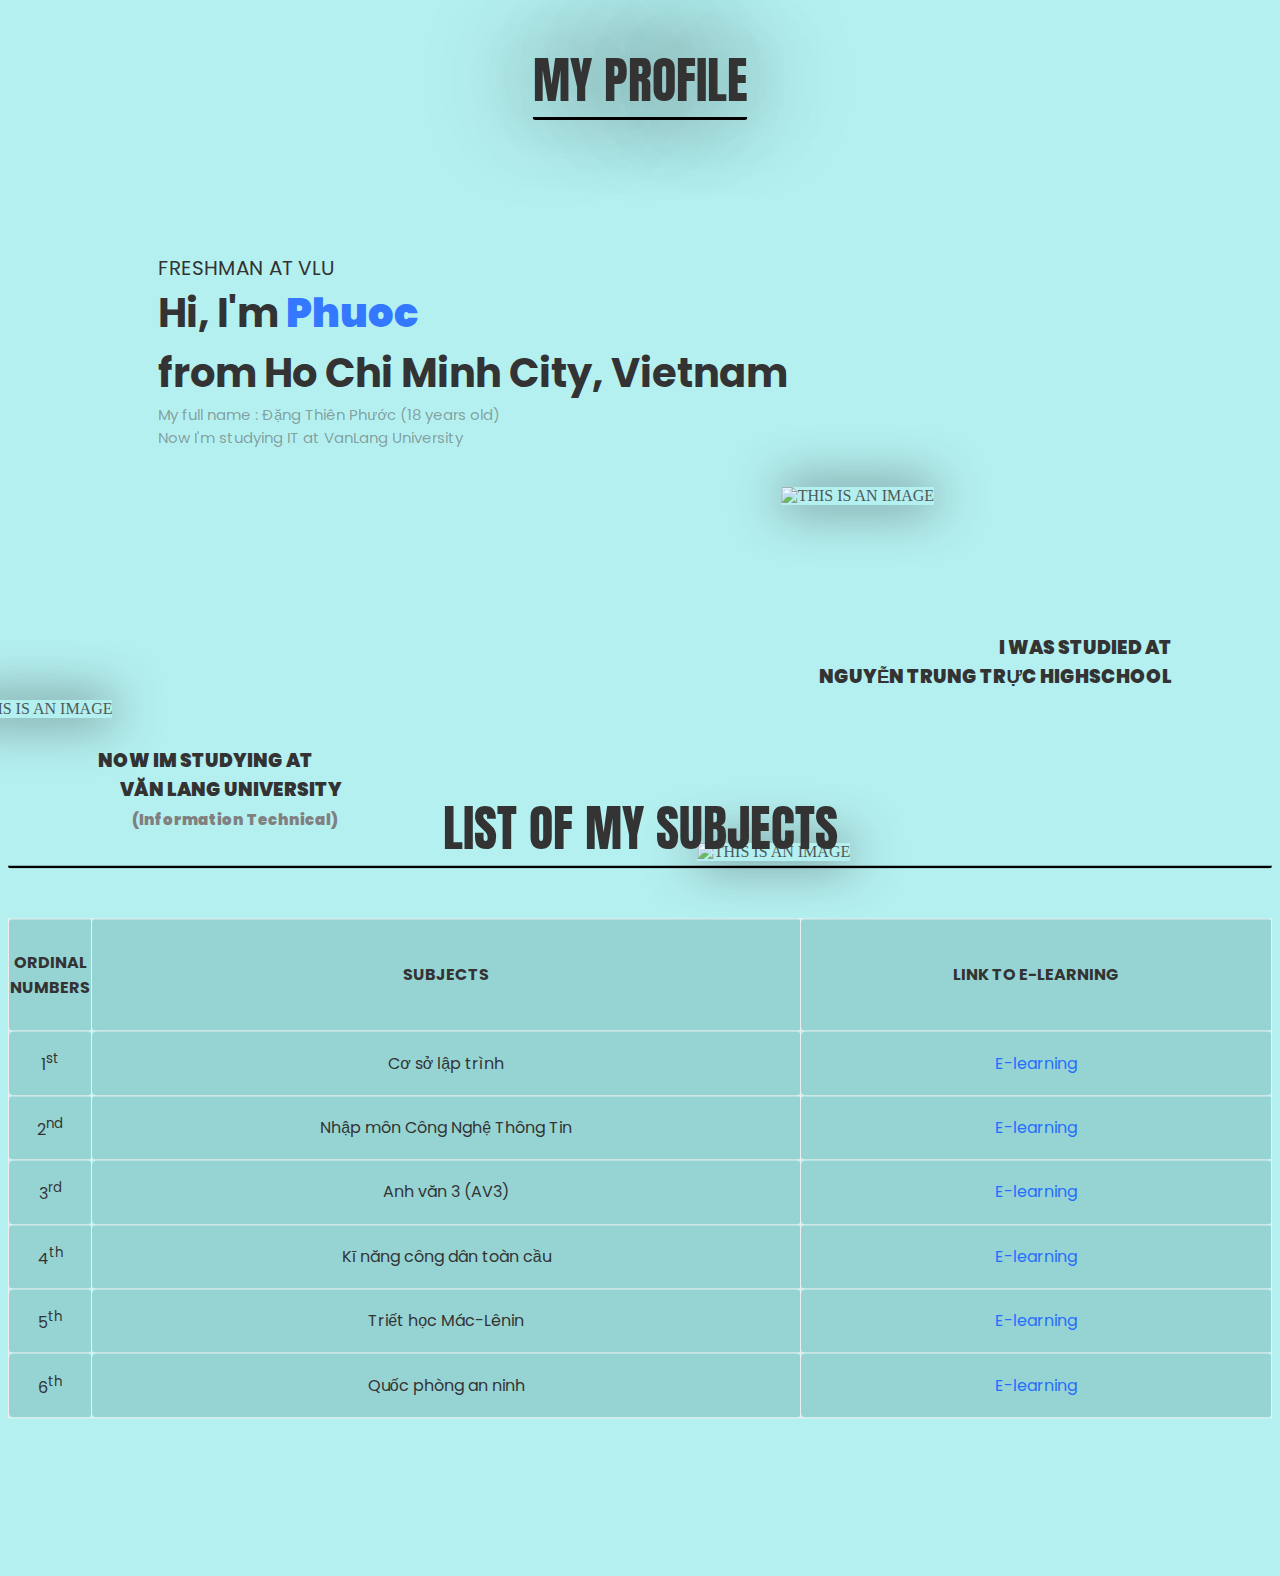
==== profile.html @ ff58c864 "upload source code" ====
<!DOCTYPE html>
<html lang="en">
<head>
    <meta charset="UTF-8">
    <meta http-equiv="X-UA-Compatible" content="IE=edge">
    <meta name="viewport" content="width=device-width, initial-scale=1.0">
    <title>Document</title>
    <script src="https://kit.fontawesome.com/4dc89895ad.js" crossorigin="anonymous"></script>
    <link rel="stylesheet" href="profile.css">
    <link rel="preconnect" href="https://fonts.googleapis.com">
    <link rel="preconnect" href="https://fonts.gstatic.com" crossorigin>
    <link href="https://fonts.googleapis.com/css2?family=Fasthand&family=Poppins&family=Trispace&display=swap" rel="stylesheet">
    <link rel="preconnect" href="https://fonts.googleapis.com">
    <link rel="preconnect" href="https://fonts.gstatic.com" crossorigin>
    <link href="https://fonts.googleapis.com/css2?family=Anton&family=Fasthand&family=Poppins&family=Trispace&display=swap" rel="stylesheet">
</head>
<body>
    <div class="container">
        <h1 class="title1">MY PROFILE</h1>
        <div class="introduceMyself">
            <span class="position">FRESHMAN AT VLU</span><br>
            <span class="aboutMe"><b> Hi, I'm <span class="changeColorName"><b> Phuoc</b></span> <br>from Ho Chi Minh City, Vietnam</b></span><br>
            <span class="details">My full name : Đặng Thiên Phước (18 years old) <br> Now I'm studying IT at VanLang University</span><br>
            <a href="https://www.facebook.com/profile.php?id=100012399940128" class="facebook"><i class="fa-brands fa-facebook"></i></a>
            <a href="https://www.instagram.com/dthien_fuoc/"class="instagram"><i class="fa-brands fa-instagram"></i></a>
        </div>
        <img src="/image/me.jpg" alt="THIS IS AN IMAGE" class="me">
        <div class="highschool">
            <h3><b>I WAS STUDIED AT <br> NGUYỄN TRUNG TRỰC HIGHSCHOOL</b></h3>
            <img src="/image/highshool.jpg" alt="THIS IS AN IMAGE " class="img-highschool">
        </div>
        <div class="university">
            <h3><b> NOW IM STUDYING AT <br> &emsp; VĂN LANG UNIVERSITY <br>&emsp; &ensp;<span class="changeColor"> (Information Technical)</span></b></h3>
            <img src="/image/university.jpg" alt="THIS IS AN IMAGE" class="img-university">
        </div>
        <div class="list">
            <h3 class="title2">LIST OF MY SUBJECTS</h3>
            <table>
                <tr>
                    <th class="column1">ORDINAL NUMBERS</th>
                    <th>SUBJECTS</th>
                    <th>LINK TO E-LEARNING</th>
                </tr>
                <tr>
                    <td class="column1">1<sup>st</sup></td>
                    <td>Cơ sở lập trình</td>
                    <td><a href="https://elearning.vanlanguni.edu.vn/course/view.php?id=14275" target="_blank">E-learning</a></td>
                </tr>
                <tr>
                    <td class="column1">2<sup>nd</sup></td>
                    <td>Nhập môn Công Nghệ Thông Tin</td>
                    <td><a href="https://elearning.vanlanguni.edu.vn/course/view.php?id=14274" target="_blank">E-learning</a></td>
                    
                </tr>
                <tr>
                    <td class="column1">3<sup>rd</sup></td>
                    <td>Anh văn 3 (AV3)</td>
                    <td><a href="https://elearning.vanlanguni.edu.vn/course/view.php?id=16504" target="_blank">E-learning</a></td>
                </tr>
                <tr>
                    <td class="column1">4<sup>th</sup></td>
                    <td>Kĩ năng công dân toàn cầu</td>
                    <td><a href="https://elearning.vanlanguni.edu.vn/course/view.php?id=16314" target="_blank">E-learning</a></td>
                </tr>
                <tr>
                    <td class="column1">5<sup>th</sup></td>
                    <td>Triết học Mác-Lênin</td>
                    <td><a href="https://elearning.vanlanguni.edu.vn/course/view.php?id=16057" target="_blank">E-learning</a></td>
                </tr>
                <tr>
                    <td class="column1">6<sup>th</sup></td>
                    <td>Quốc phòng an ninh</td>
                    <td><a href="https://elearning.vanlanguni.edu.vn/course/view.php?id=16237" target="_blank">E-learning</a></td>
                </tr>
            </table>
        </div>
    </div>
</body>
</html>
---- profile.css ----
body{
    background: linear-gradient(45deg,#a0bef8, #b5f0f0,#b5f0f0,#a0bef8);
    color: #333;
    background-size: 400% 400%;
    /* animation: gradient 3s ease infinite alternate; */
}

/* background gradient animation  */

@keyframes gradient{
    0%{
        background-position: 0% 50%;
    }
    100%{
        background-position: 100% 0%;
    }
}

/* content  */

.title1{
    font-family: 'Anton', sans-serif;
    text-align: center;
    font-weight: 400;
    font-size: 50px;
    text-shadow: 0 0 100px #333;
    display: inline-block;
    border-bottom: 3px solid #000;
    border-radius:  3px;
    top: 50%;
    left: 50%;
    transform: translateX(-50%);
    position: relative;
}

.introduceMyself{
    padding-left: 150px;
    padding-top: 100px;
}
.introduceMyself i{
    padding-top: 30px;
    color: #1966fe;
    font-size: 40px;
}
.facebook{
    padding-right: 50px;
    padding-left: 10px;
}
.me{
    width: 400px;
    height: auto;
    position: relative;
    top: 50%;
    left: 60%;
    transform: translate(10%,-50%);
    opacity: .8;
    box-shadow: 0 0 50px #333;
}
span{
    font-family: 'poppins', sans-serif;
    font-weight: 400px;
}
.position{
    font-size: 20px;

}
.aboutMe{
    font-size: 40px;

}
.changeColorName{
    color: #3378ff;
}
.details{
    font-size: 15px;
    color: rgba(74, 72, 72, 0.489);
}

/* about my highschool and university */


.highschool h3{
    font-family: 'poppins', sans-serif;
    font-weight: 400px;
    text-align: right;
    padding-right: 100px;
    padding-top: 100px;
}
.img-highschool{
    width: 1000px;
    height: 50%;
    position: relative;
    top: 50%;
    left:-5%;
    transform: translate(10%,-50%);
    opacity: .8;
    box-shadow: 0 0 50px #333; 
}
.university h3{
    font-family: 'poppins', sans-serif;
    font-weight: 400px;
    text-align: left;
    padding-left: 90px;
}
.img-university{
    width: 1000px;
    height: 100%;
    position: relative;
    top: 50%;
    left: 60%;
    transform: translate(-45%,-50%);
    opacity: .8;
    box-shadow: 0 0 50px #333;
}
.changeColor{
    color: grey;
    font-size: 15px;
}

/* list of my lesson  */
.list{
    padding-bottom: 20px;
    position: relative;
    top: 50%;
    left: 50%;
    transform: translate(-50%,-20%);
}
.title2{
    font-family: 'Anton', sans-serif;
    text-align: center;
    font-weight: 400;
    font-size: 50px;
    border-bottom: 3px solid #000;
    border-radius:  3px;
    top: 50%;
    left: 50%;
    transform: translateX(-50%);
    position: relative;
}
table{
    width: 100%;
    height: 500px;
    font-family: 'poppins',sans-serif;
    font-weight: 400px;
}
table, th,  td{
    border: 1px solid #eee;
    text-align: center;
    border-collapse: collapse;
}
th, td{
    background-color: #96D4D4;
    border-radius: 5px;
}
table a{
    cursor: pointer;
    text-decoration: none;
    color: #256dfc;
    transition: ease-in-out ;
}
table a:hover{
    color: #333;
    border-bottom: 2px solid #333;
    width: 5px;
}
.column1{
    width: 10px;
    
}
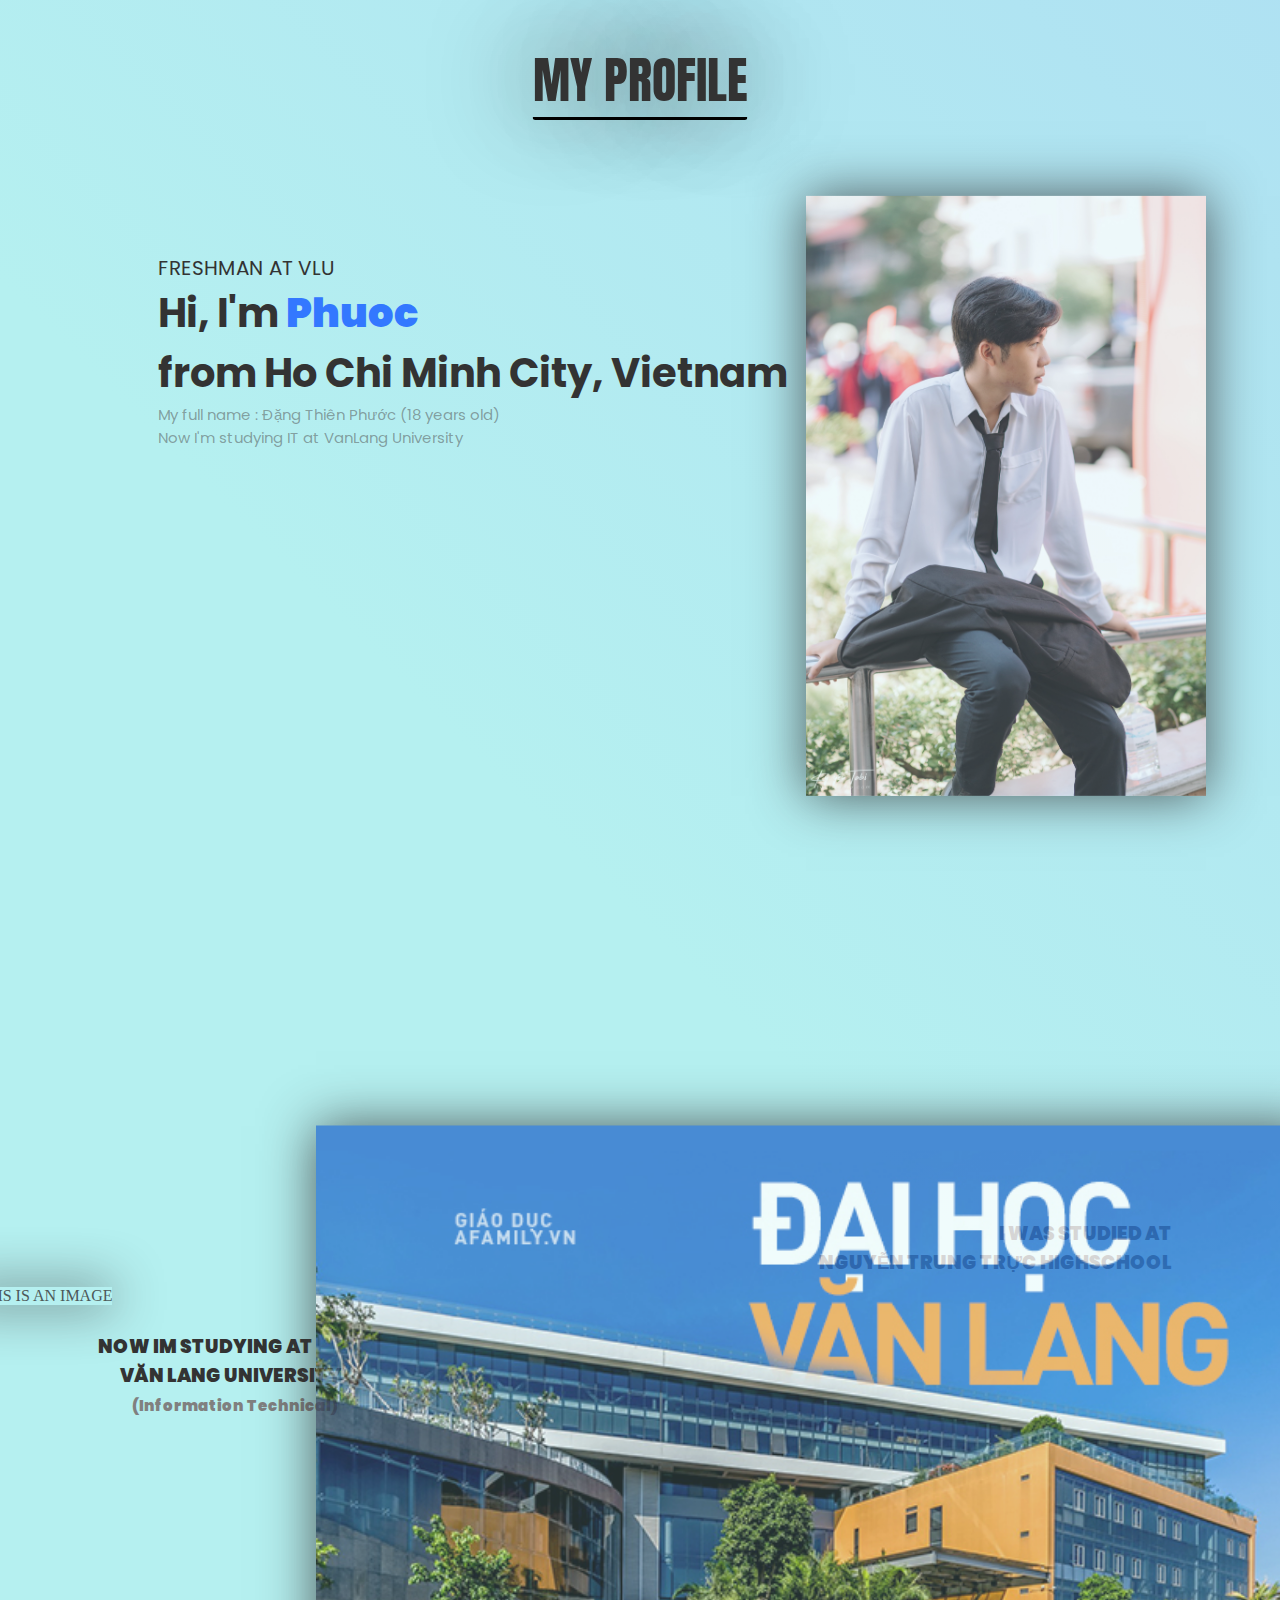
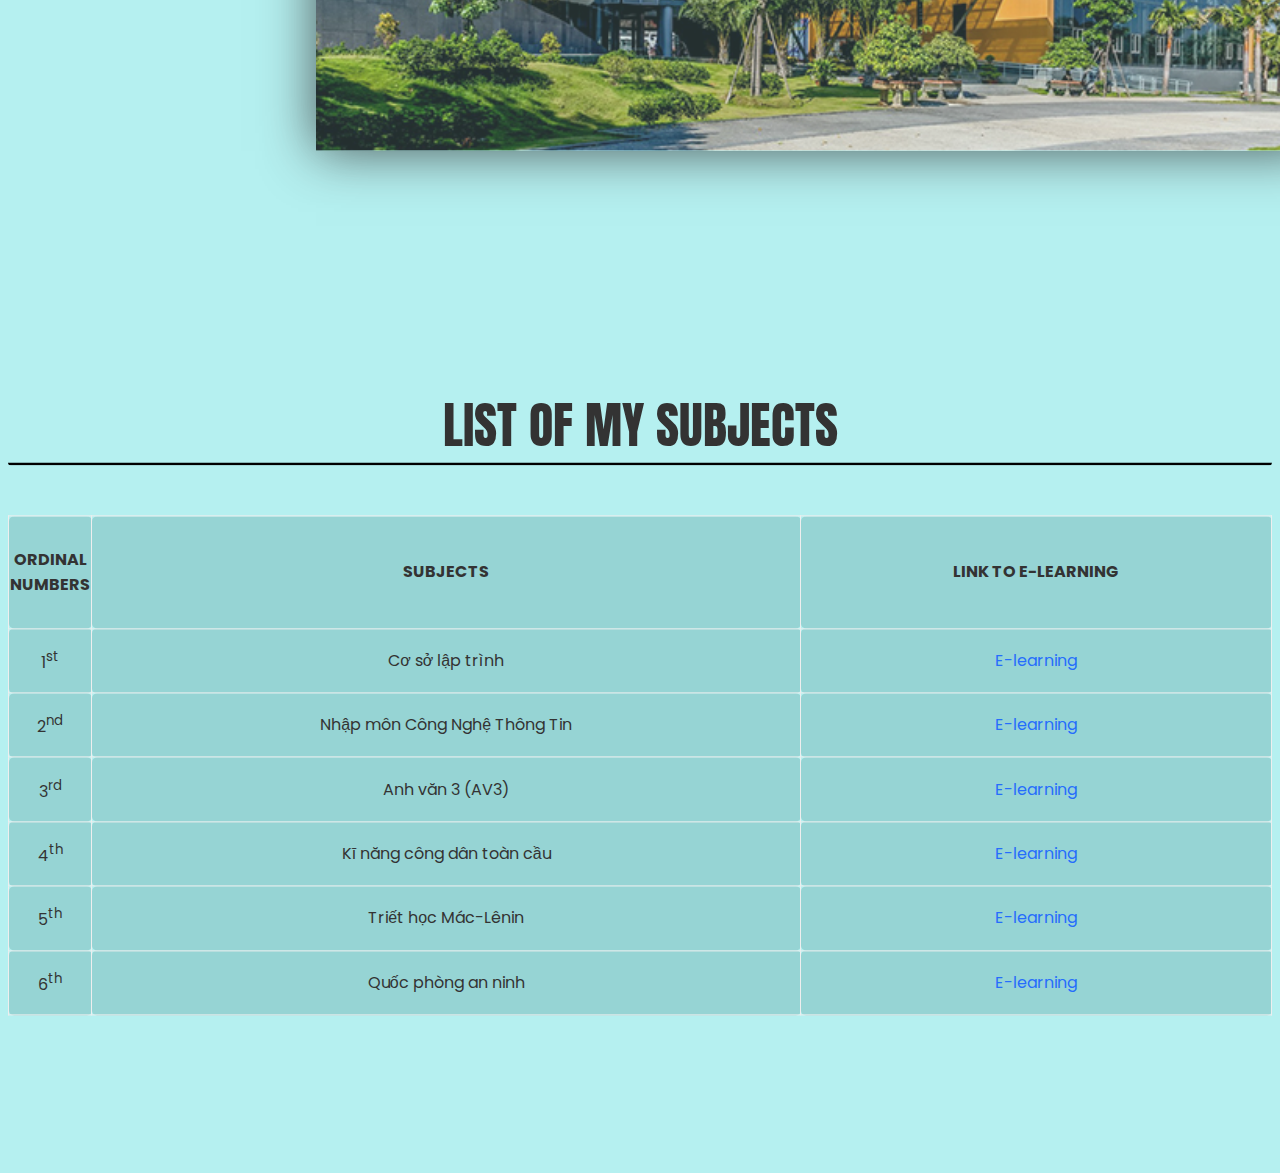
==== commit 5e396f3f: "upload source code" ====
--- a/profile.html
+++ b/profile.html
@@ -24,14 +24,14 @@
             <a href="https://www.facebook.com/profile.php?id=100012399940128" class="facebook"><i class="fa-brands fa-facebook"></i></a>
             <a href="https://www.instagram.com/dthien_fuoc/"class="instagram"><i class="fa-brands fa-instagram"></i></a>
         </div>
-        <img src="/image/me.jpg" alt="THIS IS AN IMAGE" class="me">
+        <img src="me.jpg" alt="THIS IS AN IMAGE" class="me">
         <div class="highschool">
             <h3><b>I WAS STUDIED AT <br> NGUYỄN TRUNG TRỰC HIGHSCHOOL</b></h3>
-            <img src="/image/highshool.jpg" alt="THIS IS AN IMAGE " class="img-highschool">
+            <img src="highshool.jpg" alt="THIS IS AN IMAGE " class="img-highschool">
         </div>
         <div class="university">
             <h3><b> NOW IM STUDYING AT <br> &emsp; VĂN LANG UNIVERSITY <br>&emsp; &ensp;<span class="changeColor"> (Information Technical)</span></b></h3>
-            <img src="/image/university.jpg" alt="THIS IS AN IMAGE" class="img-university">
+            <img src="university.jpg" alt="THIS IS AN IMAGE" class="img-university">
         </div>
         <div class="list">
             <h3 class="title2">LIST OF MY SUBJECTS</h3>
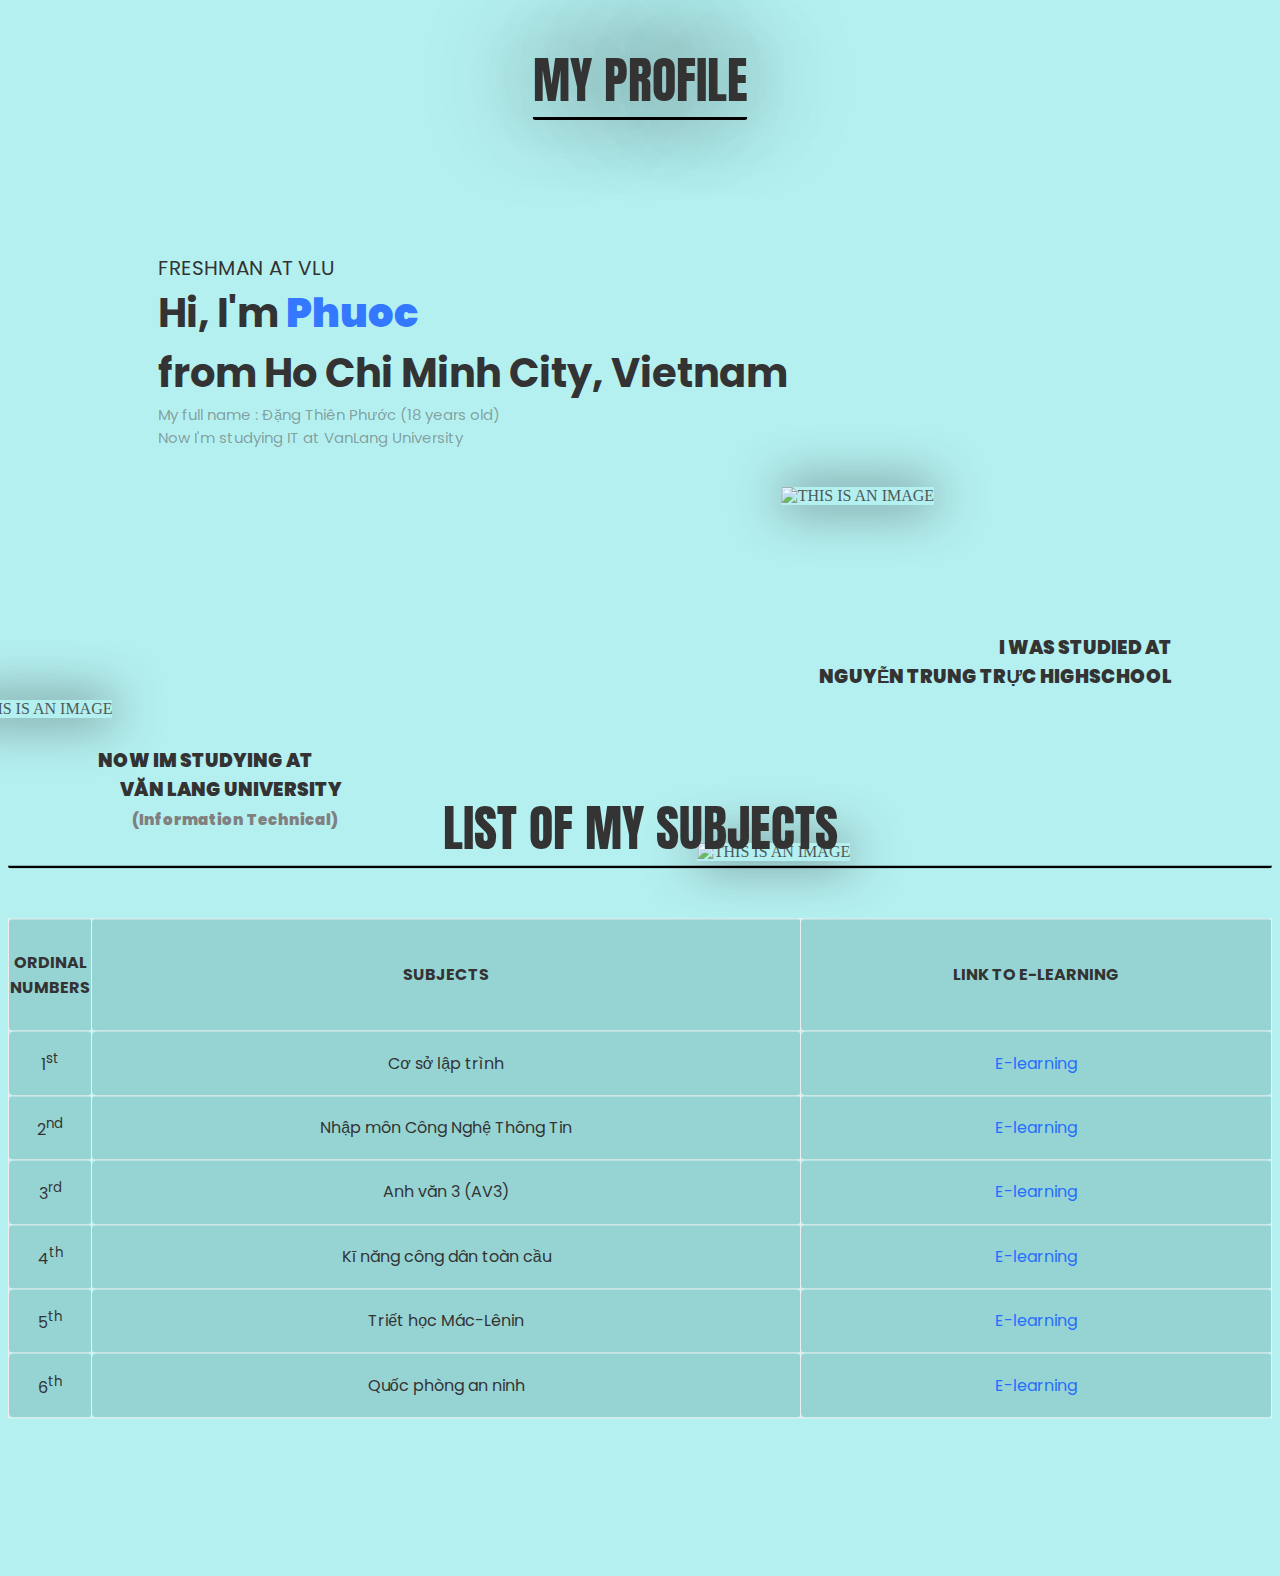
==== commit f5d145a3: "upload source code" ====
--- a/profile.html
+++ b/profile.html
@@ -24,14 +24,14 @@
             <a href="https://www.facebook.com/profile.php?id=100012399940128" class="facebook"><i class="fa-brands fa-facebook"></i></a>
             <a href="https://www.instagram.com/dthien_fuoc/"class="instagram"><i class="fa-brands fa-instagram"></i></a>
         </div>
-        <img src="me.jpg" alt="THIS IS AN IMAGE" class="me">
+        <img src="/image/me.jpg" alt="THIS IS AN IMAGE" class="me">
         <div class="highschool">
             <h3><b>I WAS STUDIED AT <br> NGUYỄN TRUNG TRỰC HIGHSCHOOL</b></h3>
-            <img src="highshool.jpg" alt="THIS IS AN IMAGE " class="img-highschool">
+            <img src="/image/highshool.jpg" alt="THIS IS AN IMAGE " class="img-highschool">
         </div>
         <div class="university">
             <h3><b> NOW IM STUDYING AT <br> &emsp; VĂN LANG UNIVERSITY <br>&emsp; &ensp;<span class="changeColor"> (Information Technical)</span></b></h3>
-            <img src="university.jpg" alt="THIS IS AN IMAGE" class="img-university">
+            <img src="/image/university.jpg" alt="THIS IS AN IMAGE" class="img-university">
         </div>
         <div class="list">
             <h3 class="title2">LIST OF MY SUBJECTS</h3>
--- a/profile.css
+++ b/profile.css
@@ -3,7 +3,7 @@
     background: linear-gradient(45deg,#a0bef8, #b5f0f0,#b5f0f0,#a0bef8);
     color: #333;
     background-size: 400% 400%;
-    /* animation: gradient 3s ease infinite alternate; */
+    animation: gradient 3s ease infinite alternate;
 }
 
 /* background gradient animation  */
